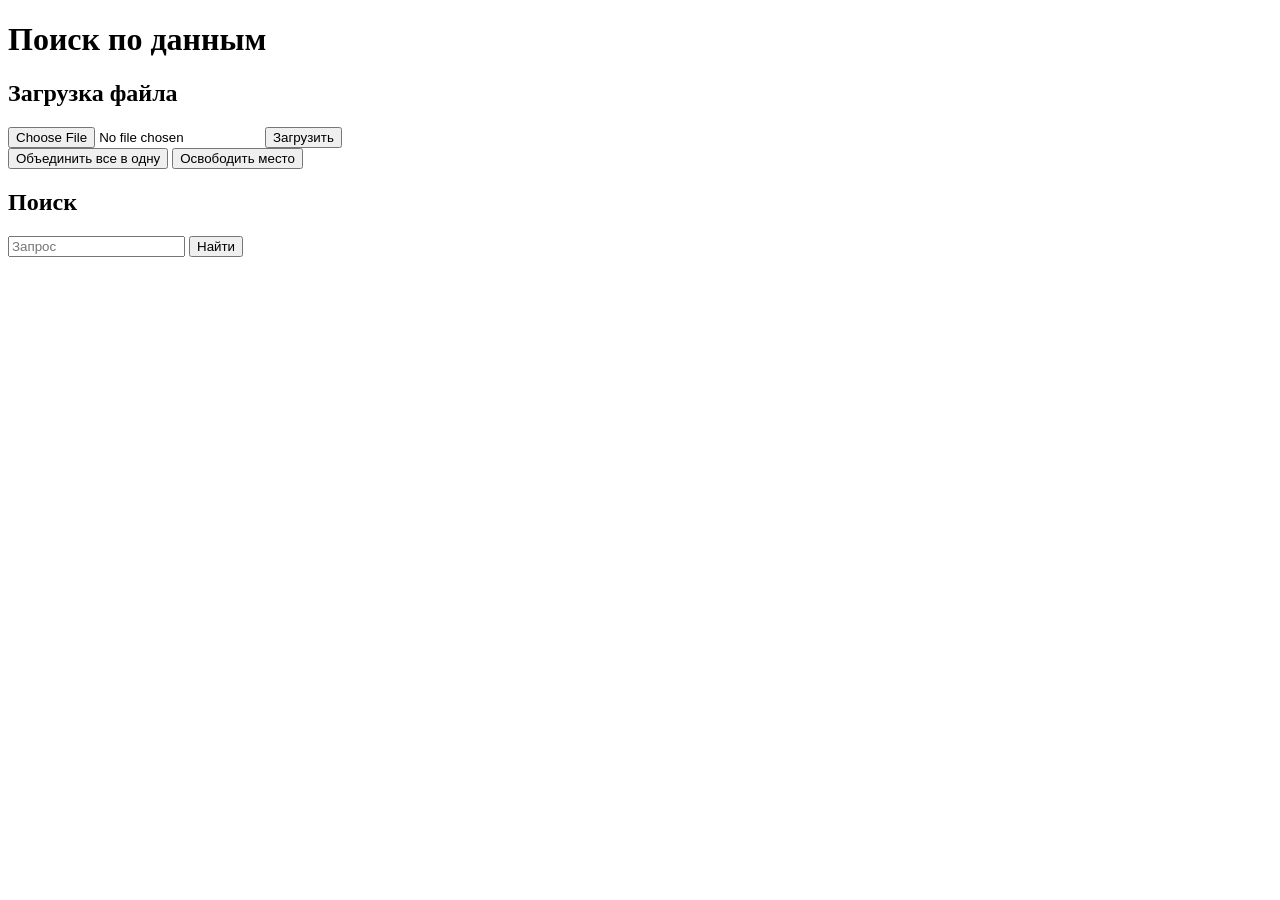
==== app/templates/index.html @ e31ad86f "Add compression and merge service" ====
<!doctype html>
<html lang="ru">
<head>
  <meta charset="utf-8">
  <meta name="viewport" content="width=device-width, initial-scale=1">
  <title>Поиск по данным</title>
  <link rel="stylesheet" href="/static/style.css">
</head>
<body>
  <main>
    <h1>Поиск по данным</h1>

    <section>
      <h2>Загрузка файла</h2>
      <form id="upload-form">
        <input type="file" id="file" required>
        <button type="submit">Загрузить</button>
      </form>
      <div class="toolbar">
        <button type="button" id="merge-all" class="link">Объединить все в одну</button>
        <button type="button" id="reclaim" class="link">Освободить место</button>
      </div>
      <p id="stats" class="muted"></p>
      <ul id="files"></ul>
    </section>

    <section>
      <h2>Поиск</h2>
      <form id="search-form">
        <input type="search" id="query" placeholder="Запрос" required>
        <button type="submit">Найти</button>
      </form>
      <div id="results"></div>
    </section>
  </main>
  <script src="/static/app.js"></script>
</body>
</html>
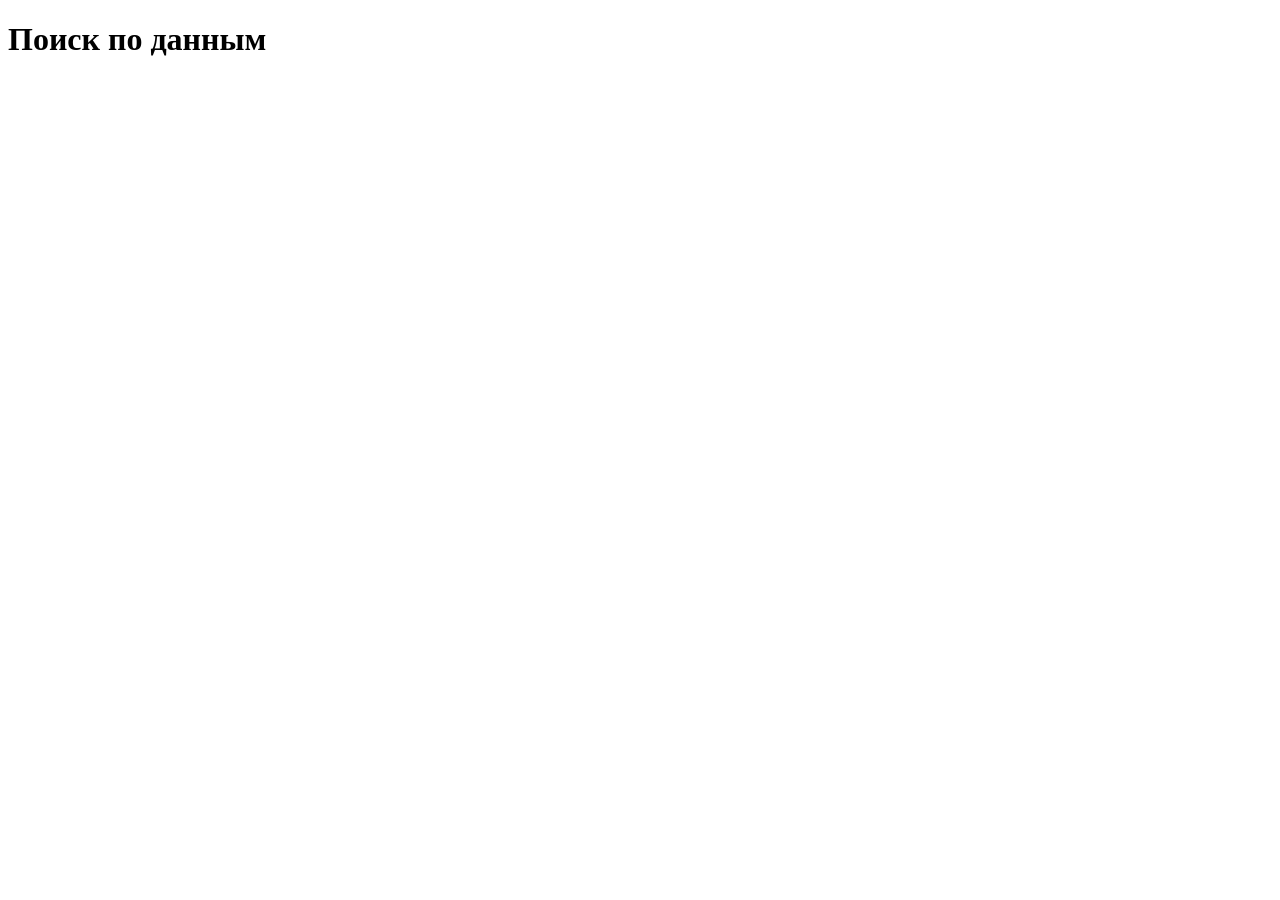
==== commit 729cf3b1: "Add accounts, roles, quotas, optional bot and admin panel" ====
--- a/app/templates/index.html
+++ b/app/templates/index.html
@@ -8,30 +8,93 @@
 </head>
 <body>
   <main>
-    <h1>Поиск по данным</h1>
+    <header class="top">
+      <h1>Поиск по данным</h1>
+      <div id="me" class="me" hidden>
+        <div class="me-main">
+          <span id="me-name" class="me-name"></span>
+          <span id="me-role" class="badge"></span>
+          <button type="button" id="logout" class="link">Выйти</button>
+        </div>
+        <div id="me-rank" class="me-rank"></div>
+      </div>
+    </header>
 
-    <section>
-      <h2>Загрузка файла</h2>
-      <form id="upload-form">
-        <input type="file" id="file" required>
-        <button type="submit">Загрузить</button>
+    <section id="auth" hidden>
+      <div class="tabs">
+        <button type="button" class="tab active" data-auth="login">Вход</button>
+        <button type="button" class="tab" data-auth="register">Регистрация</button>
+      </div>
+      <form id="login-form" class="stack">
+        <input type="text" id="login-name" placeholder="Логин" autocomplete="username" required>
+        <input type="password" id="login-pass" placeholder="Пароль" autocomplete="current-password" required>
+        <button type="submit">Войти</button>
       </form>
-      <div class="toolbar">
-        <button type="button" id="merge-all" class="link">Объединить все в одну</button>
-        <button type="button" id="reclaim" class="link">Освободить место</button>
-      </div>
-      <p id="stats" class="muted"></p>
-      <ul id="files"></ul>
+      <form id="register-form" class="stack" hidden>
+        <input type="text" id="reg-token" placeholder="Токен: XXXX-XXXX-XXXX" autocomplete="off" required>
+        <input type="text" id="reg-name" placeholder="Придумайте логин" autocomplete="username" required>
+        <input type="password" id="reg-pass" placeholder="Пароль, от 8 символов" autocomplete="new-password" required>
+        <button type="submit">Создать аккаунт</button>
+      </form>
+      <p class="muted">Токен выдает админ. Запросить доступ можно в Telegram-боте командой /request.</p>
     </section>
 
-    <section>
-      <h2>Поиск</h2>
-      <form id="search-form">
-        <input type="search" id="query" placeholder="Запрос" required>
-        <button type="submit">Найти</button>
-      </form>
-      <div id="results"></div>
-    </section>
+    <div id="app" hidden>
+      <nav id="nav" class="tabs" hidden></nav>
+
+      <section data-tab="search">
+        <h2>Поиск</h2>
+        <div class="quota">
+          <div id="quota-text" class="quota-text"></div>
+          <div class="bar"><div id="quota-fill" class="bar-fill"></div></div>
+        </div>
+        <form id="search-form">
+          <input type="search" id="query" placeholder="Запрос" required>
+          <button type="submit">Найти</button>
+          <button type="button" id="lucky" class="ghost">Мне повезет</button>
+        </form>
+        <div id="results"></div>
+      </section>
+
+      <section data-tab="files" hidden>
+        <h2>Загрузка файла</h2>
+        <form id="upload-form">
+          <input type="file" id="file" required>
+          <button type="submit">Загрузить</button>
+        </form>
+        <div class="toolbar">
+          <button type="button" id="merge-all" class="link">Объединить все в одну</button>
+          <button type="button" id="reclaim" class="link">Освободить место</button>
+        </div>
+        <p id="stats" class="muted"></p>
+        <ul id="files"></ul>
+      </section>
+
+      <section data-tab="requests" hidden>
+        <h2>Заявки из бота</h2>
+        <ul id="requests" class="rows"></ul>
+      </section>
+
+      <section data-tab="invites" hidden>
+        <h2>Токены регистрации</h2>
+        <form id="invite-form">
+          <select id="invite-role">
+            <option value="user">Обычный</option>
+            <option value="vip">VIP</option>
+            <option value="admin">Админ</option>
+          </select>
+          <input type="text" id="invite-note" placeholder="Заметка, например имя" maxlength="200">
+          <button type="submit">Создать токен</button>
+        </form>
+        <div id="new-token" class="token-box" hidden></div>
+        <ul id="invites" class="rows"></ul>
+      </section>
+
+      <section data-tab="users" hidden>
+        <h2>Пользователи</h2>
+        <ul id="users" class="rows"></ul>
+      </section>
+    </div>
   </main>
   <script src="/static/app.js"></script>
 </body>
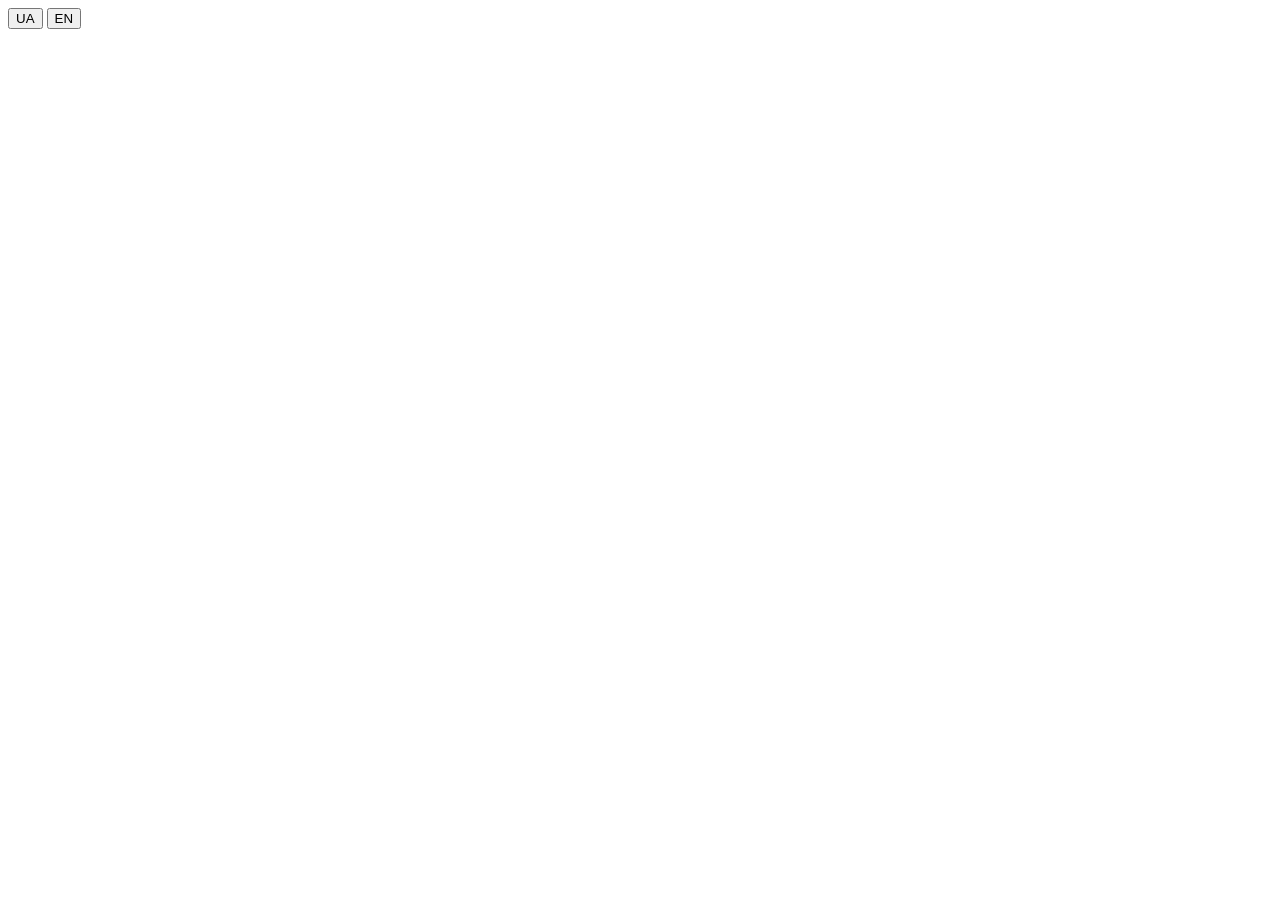
==== commit 581bce11: "Linked cards, record admin, inbox, monitoring, backups UI, uk/en" ====
--- a/app/templates/index.html
+++ b/app/templates/index.html
@@ -1,101 +1,260 @@
 <!doctype html>
-<html lang="ru">
+<html lang="uk">
 <head>
   <meta charset="utf-8">
   <meta name="viewport" content="width=device-width, initial-scale=1">
-  <title>Поиск по данным</title>
+  <title>Research Search</title>
+  <link rel="icon" href="data:image/svg+xml,%3Csvg xmlns='http://www.w3.org/2000/svg' viewBox='0 0 32 32'%3E%3Crect width='32' height='32' rx='8' fill='%238b5cf6'/%3E%3Ccircle cx='14' cy='14' r='6' fill='none' stroke='white' stroke-width='3'/%3E%3Cpath d='M19 19l6 6' stroke='white' stroke-width='3' stroke-linecap='round'/%3E%3C/svg%3E">
   <link rel="stylesheet" href="/static/style.css">
 </head>
 <body>
-  <main>
-    <header class="top">
-      <h1>Поиск по данным</h1>
-      <div id="me" class="me" hidden>
-        <div class="me-main">
+  <header class="top">
+    <div class="top-in">
+      <a class="brand" href="/">
+        <span class="logo" aria-hidden="true"></span>
+        <span class="brand-name" data-i18n="title"></span>
+      </a>
+      <div class="top-side">
+        <div class="lang" role="group" aria-label="Language">
+          <button type="button" class="lang-btn" data-lang="uk">UA</button>
+          <button type="button" class="lang-btn" data-lang="en">EN</button>
+        </div>
+        <div id="me" class="me" hidden>
           <span id="me-name" class="me-name"></span>
           <span id="me-role" class="badge"></span>
-          <button type="button" id="logout" class="link">Выйти</button>
-        </div>
-        <div id="me-rank" class="me-rank"></div>
+          <button type="button" id="logout" class="link" data-i18n="logout"></button>
+        </div>
       </div>
-    </header>
-
-    <section id="auth" hidden>
-      <div class="tabs">
-        <button type="button" class="tab active" data-auth="login">Вход</button>
-        <button type="button" class="tab" data-auth="register">Регистрация</button>
+    </div>
+  </header>
+
+  <main>
+    <section id="auth" class="auth" hidden>
+      <div class="auth-card">
+        <h1 data-i18n="auth_title"></h1>
+        <p class="lead" data-i18n="auth_lead"></p>
+        <div class="seg">
+          <button type="button" class="seg-btn active" data-auth="login" data-i18n="login"></button>
+          <button type="button" class="seg-btn" data-auth="register" data-i18n="register"></button>
+        </div>
+        <form id="login-form" class="stack">
+          <input type="text" id="login-name" data-i18n-ph="username" autocomplete="username" required>
+          <input type="password" id="login-pass" data-i18n-ph="password" autocomplete="current-password" required>
+          <button type="submit" data-i18n="sign_in"></button>
+        </form>
+        <form id="register-form" class="stack" hidden>
+          <input type="text" id="reg-token" data-i18n-ph="reg_token" autocomplete="off" required>
+          <input type="text" id="reg-name" data-i18n-ph="reg_name" autocomplete="username" required>
+          <input type="password" id="reg-pass" data-i18n-ph="reg_pass" autocomplete="new-password" required>
+          <button type="submit" data-i18n="create_account"></button>
+        </form>
+        <p class="muted" data-i18n="auth_hint"></p>
       </div>
-      <form id="login-form" class="stack">
-        <input type="text" id="login-name" placeholder="Логин" autocomplete="username" required>
-        <input type="password" id="login-pass" placeholder="Пароль" autocomplete="current-password" required>
-        <button type="submit">Войти</button>
-      </form>
-      <form id="register-form" class="stack" hidden>
-        <input type="text" id="reg-token" placeholder="Токен: XXXX-XXXX-XXXX" autocomplete="off" required>
-        <input type="text" id="reg-name" placeholder="Придумайте логин" autocomplete="username" required>
-        <input type="password" id="reg-pass" placeholder="Пароль, от 8 символов" autocomplete="new-password" required>
-        <button type="submit">Создать аккаунт</button>
-      </form>
-      <p class="muted">Токен выдает админ. Запросить доступ можно в Telegram-боте командой /request.</p>
     </section>
 
     <div id="app" hidden>
-      <nav id="nav" class="tabs" hidden></nav>
-
-      <section data-tab="search">
-        <h2>Поиск</h2>
+      <nav id="nav" class="nav" hidden></nav>
+
+      <section data-tab="search" class="page">
+        <form id="search-form" class="hero">
+          <div class="hero-box">
+            <input type="search" id="query" data-i18n-ph="query" autocomplete="off" required>
+            <button type="submit" data-i18n="find"></button>
+          </div>
+          <div class="hero-row">
+            <select id="scope"></select>
+            <button type="button" id="lucky" class="ghost" data-i18n="lucky"></button>
+            <button type="button" id="bulk-toggle" class="ghost" data-i18n="bulk_toggle"></button>
+            <label id="hidden-box" class="check" hidden><input type="checkbox" id="show-hidden"> <span data-i18n="show_hidden"></span></label>
+          </div>
+          <p class="hint" data-i18n="search_hint"></p>
+        </form>
+
         <div class="quota">
-          <div id="quota-text" class="quota-text"></div>
+          <div class="quota-top">
+            <span id="quota-text" class="quota-text"></span>
+            <span id="me-rank" class="me-rank"></span>
+          </div>
           <div class="bar"><div id="quota-fill" class="bar-fill"></div></div>
         </div>
-        <form id="search-form">
-          <input type="search" id="query" placeholder="Запрос" required>
-          <button type="submit">Найти</button>
-          <button type="button" id="lucky" class="ghost">Мне повезет</button>
-        </form>
-        <div id="results"></div>
-      </section>
-
-      <section data-tab="files" hidden>
-        <h2>Загрузка файла</h2>
-        <form id="upload-form">
-          <input type="file" id="file" required>
-          <button type="submit">Загрузить</button>
-        </form>
-        <div class="toolbar">
-          <button type="button" id="merge-all" class="link">Объединить все в одну</button>
-          <button type="button" id="reclaim" class="link">Освободить место</button>
+
+        <div id="bulk" class="panel" hidden>
+          <textarea id="bulk-text" rows="6" data-i18n-ph="bulk_ph"></textarea>
+          <div class="toolbar">
+            <button type="button" id="bulk-run" class="mini" data-i18n="bulk_run"></button>
+            <button type="button" id="bulk-csv" class="link" data-i18n="csv" hidden></button>
+          </div>
+          <p id="bulk-summary" class="muted"></p>
+          <ul id="bulk-result" class="rows"></ul>
+        </div>
+
+        <div id="result-tools" class="tools" hidden>
+          <span id="result-count" class="muted-inline"></span>
+          <select id="sort"></select>
+          <details id="cols"><summary data-i18n="fields"></summary><div id="cols-list"></div></details>
+          <button type="button" id="export" class="link" data-i18n="csv"></button>
+        </div>
+        <div id="results" class="results"></div>
+        <div class="toolbar center"><button type="button" id="more" class="ghost" data-i18n="more" hidden></button></div>
+      </section>
+
+      <section data-tab="history" class="page" hidden>
+        <div class="head"><h2 data-i18n="tab_history"></h2><button type="button" id="history-clear" class="link" data-i18n="clear"></button></div>
+        <ul id="history" class="rows"></ul>
+      </section>
+
+      <section data-tab="profile" class="page" hidden>
+        <div class="grid2">
+          <div class="panel">
+            <h2 data-i18n="password_title"></h2>
+            <form id="password-form" class="stack">
+              <input type="password" id="pw-current" data-i18n-ph="pw_current" autocomplete="current-password" required>
+              <input type="password" id="pw-new" data-i18n-ph="pw_new" autocomplete="new-password" required>
+              <button type="submit" data-i18n="pw_change"></button>
+            </form>
+            <p class="muted" data-i18n="pw_note"></p>
+          </div>
+          <div class="panel">
+            <h2>Telegram</h2>
+            <div id="tg-box"></div>
+          </div>
+        </div>
+      </section>
+
+      <section data-tab="files" class="page" hidden>
+        <div class="panel">
+          <h2 data-i18n="upload_title"></h2>
+          <form id="upload-form" class="inline">
+            <input type="file" id="file" required>
+            <button type="submit" data-i18n="upload"></button>
+          </form>
+          <p class="muted" data-i18n="inbox_hint"></p>
+        </div>
+        <div class="panel">
+          <div class="toolbar">
+            <button type="button" id="merge-all" class="ghost" data-i18n="merge_all"></button>
+            <button type="button" id="reclaim" class="ghost" data-i18n="reclaim"></button>
+            <button type="button" id="vocab-rebuild" class="ghost" data-i18n="vocab"></button>
+          </div>
+          <form id="autopack-form" class="autopack">
+            <label class="check"><input type="checkbox" id="ap-enabled"> <span data-i18n="autopack"></span></label>
+            <select id="ap-days">
+              <option value="0" data-i18n="ap_now"></option>
+              <option value="1" data-i18n="ap_1"></option>
+              <option value="7" data-i18n="ap_7"></option>
+              <option value="30" data-i18n="ap_30"></option>
+              <option value="90" data-i18n="ap_90"></option>
+            </select>
+            <select id="ap-method">
+              <option value="bz2">bz2</option>
+              <option value="lzma">lzma</option>
+              <option value="zlib">zlib</option>
+            </select>
+            <button type="submit" class="mini" data-i18n="save"></button>
+          </form>
         </div>
         <p id="stats" class="muted"></p>
-        <ul id="files"></ul>
-      </section>
-
-      <section data-tab="requests" hidden>
-        <h2>Заявки из бота</h2>
+        <ul id="files" class="files"></ul>
+      </section>
+
+      <section data-tab="requests" class="page" hidden>
+        <div class="head">
+          <h2 data-i18n="tab_requests"></h2>
+          <span class="term">
+            <span class="muted-inline" data-i18n="req_term"></span>
+            <select id="req-days">
+              <option value="" data-i18n="forever"></option>
+              <option value="7" data-i18n="d7"></option>
+              <option value="30" data-i18n="d30"></option>
+              <option value="90" data-i18n="d90"></option>
+              <option value="365" data-i18n="d365"></option>
+            </select>
+          </span>
+        </div>
         <ul id="requests" class="rows"></ul>
       </section>
 
-      <section data-tab="invites" hidden>
-        <h2>Токены регистрации</h2>
-        <form id="invite-form">
-          <select id="invite-role">
-            <option value="user">Обычный</option>
-            <option value="vip">VIP</option>
-            <option value="admin">Админ</option>
-          </select>
-          <input type="text" id="invite-note" placeholder="Заметка, например имя" maxlength="200">
-          <button type="submit">Создать токен</button>
-        </form>
-        <div id="new-token" class="token-box" hidden></div>
+      <section data-tab="invites" class="page" hidden>
+        <div class="panel">
+          <h2 data-i18n="tab_invites"></h2>
+          <form id="invite-form" class="inline">
+            <select id="invite-role">
+              <option value="user" data-i18n="role_user"></option>
+              <option value="vip" data-i18n="role_vip"></option>
+              <option value="admin" data-i18n="role_admin"></option>
+            </select>
+            <select id="invite-days">
+              <option value="" data-i18n="forever"></option>
+              <option value="7" data-i18n="d7"></option>
+              <option value="30" data-i18n="d30"></option>
+              <option value="90" data-i18n="d90"></option>
+              <option value="365" data-i18n="d365"></option>
+            </select>
+            <input type="text" id="invite-note" data-i18n-ph="invite_note" maxlength="200">
+            <button type="submit" data-i18n="invite_create"></button>
+          </form>
+          <div id="new-token" class="token-box" hidden></div>
+        </div>
         <ul id="invites" class="rows"></ul>
       </section>
 
-      <section data-tab="users" hidden>
-        <h2>Пользователи</h2>
+      <section data-tab="users" class="page" hidden>
+        <div class="head"><h2 data-i18n="tab_users"></h2></div>
         <ul id="users" class="rows"></ul>
+      </section>
+
+      <section data-tab="stats" class="page" hidden>
+        <div id="stat-cards" class="cards"></div>
+        <div class="panel">
+          <h2 data-i18n="chart_title"></h2>
+          <div id="stat-chart" class="chart"></div>
+        </div>
+        <div class="grid2">
+          <div class="panel"><h2 data-i18n="top_queries"></h2><ul id="stat-queries" class="rows"></ul></div>
+          <div class="panel"><h2 data-i18n="top_users"></h2><ul id="stat-users" class="rows"></ul></div>
+        </div>
+      </section>
+
+      <section data-tab="missed" class="page" hidden>
+        <div class="head"><h2 data-i18n="tab_missed"></h2><button type="button" id="missed-clear" class="link" data-i18n="clear"></button></div>
+        <p class="muted" data-i18n="missed_hint"></p>
+        <ul id="missed" class="rows"></ul>
+      </section>
+
+      <section data-tab="backups" class="page" hidden>
+        <div class="head"><h2 data-i18n="tab_backups"></h2><button type="button" id="backup-create" data-i18n="backup_create"></button></div>
+        <p id="backup-status" class="status" hidden></p>
+        <p class="muted" data-i18n="backup_hint"></p>
+        <ul id="backups" class="rows"></ul>
+      </section>
+
+      <section data-tab="audit" class="page" hidden>
+        <div class="panel">
+          <form id="audit-form" class="inline">
+            <select id="audit-action"></select>
+            <input type="text" id="audit-actor" data-i18n-ph="audit_actor" maxlength="64">
+            <button type="submit" data-i18n="show"></button>
+          </form>
+        </div>
+        <ul id="audit" class="rows"></ul>
+        <div class="toolbar center"><button type="button" id="audit-more" class="ghost" data-i18n="more" hidden></button></div>
       </section>
     </div>
   </main>
+
+  <dialog id="edit-dialog" class="dialog">
+    <form id="edit-form" method="dialog">
+      <h3 data-i18n="edit_title"></h3>
+      <div id="edit-fields" class="edit-fields"></div>
+      <button type="button" id="edit-add" class="link" data-i18n="edit_add"></button>
+      <div class="dialog-actions">
+        <button type="button" id="edit-cancel" class="ghost" data-i18n="cancel"></button>
+        <button type="submit" data-i18n="save"></button>
+      </div>
+    </form>
+  </dialog>
+
+  <script src="/static/i18n.js"></script>
   <script src="/static/app.js"></script>
 </body>
 </html>
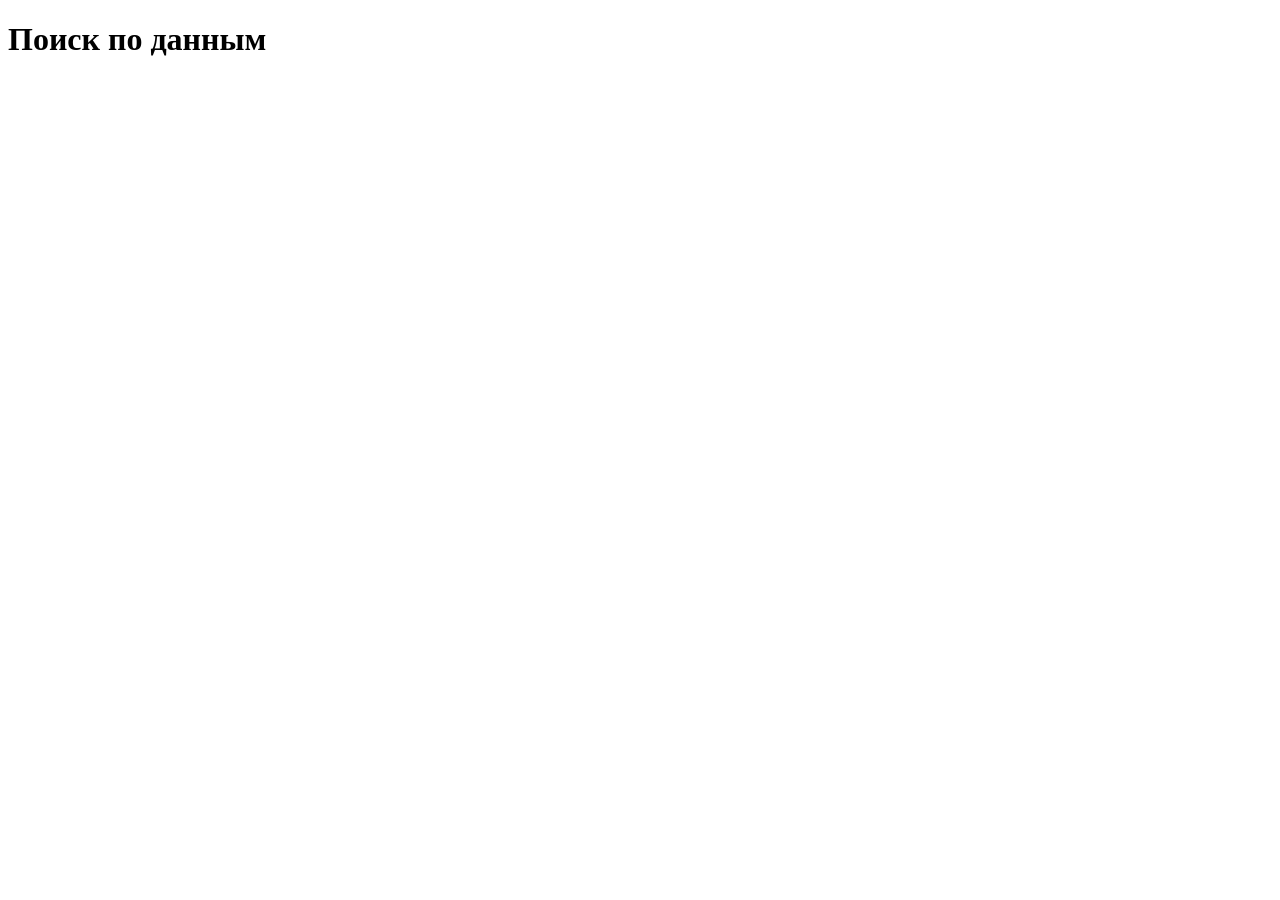
==== commit 523a1614: "Fix bugs" ====
--- a/app/templates/index.html
+++ b/app/templates/index.html
@@ -1,260 +1,198 @@
 <!doctype html>
-<html lang="uk">
+<html lang="ru">
 <head>
   <meta charset="utf-8">
   <meta name="viewport" content="width=device-width, initial-scale=1">
-  <title>Research Search</title>
-  <link rel="icon" href="data:image/svg+xml,%3Csvg xmlns='http://www.w3.org/2000/svg' viewBox='0 0 32 32'%3E%3Crect width='32' height='32' rx='8' fill='%238b5cf6'/%3E%3Ccircle cx='14' cy='14' r='6' fill='none' stroke='white' stroke-width='3'/%3E%3Cpath d='M19 19l6 6' stroke='white' stroke-width='3' stroke-linecap='round'/%3E%3C/svg%3E">
+  <title>Поиск по данным</title>
   <link rel="stylesheet" href="/static/style.css">
 </head>
 <body>
-  <header class="top">
-    <div class="top-in">
-      <a class="brand" href="/">
-        <span class="logo" aria-hidden="true"></span>
-        <span class="brand-name" data-i18n="title"></span>
-      </a>
-      <div class="top-side">
-        <div class="lang" role="group" aria-label="Language">
-          <button type="button" class="lang-btn" data-lang="uk">UA</button>
-          <button type="button" class="lang-btn" data-lang="en">EN</button>
-        </div>
-        <div id="me" class="me" hidden>
+  <main>
+    <header class="top">
+      <h1>Поиск по данным</h1>
+      <div id="me" class="me" hidden>
+        <div class="me-main">
           <span id="me-name" class="me-name"></span>
           <span id="me-role" class="badge"></span>
-          <button type="button" id="logout" class="link" data-i18n="logout"></button>
+          <button type="button" id="logout" class="link">Выйти</button>
         </div>
+        <div id="me-rank" class="me-rank"></div>
       </div>
-    </div>
-  </header>
+    </header>
 
-  <main>
-    <section id="auth" class="auth" hidden>
-      <div class="auth-card">
-        <h1 data-i18n="auth_title"></h1>
-        <p class="lead" data-i18n="auth_lead"></p>
-        <div class="seg">
-          <button type="button" class="seg-btn active" data-auth="login" data-i18n="login"></button>
-          <button type="button" class="seg-btn" data-auth="register" data-i18n="register"></button>
-        </div>
-        <form id="login-form" class="stack">
-          <input type="text" id="login-name" data-i18n-ph="username" autocomplete="username" required>
-          <input type="password" id="login-pass" data-i18n-ph="password" autocomplete="current-password" required>
-          <button type="submit" data-i18n="sign_in"></button>
-        </form>
-        <form id="register-form" class="stack" hidden>
-          <input type="text" id="reg-token" data-i18n-ph="reg_token" autocomplete="off" required>
-          <input type="text" id="reg-name" data-i18n-ph="reg_name" autocomplete="username" required>
-          <input type="password" id="reg-pass" data-i18n-ph="reg_pass" autocomplete="new-password" required>
-          <button type="submit" data-i18n="create_account"></button>
-        </form>
-        <p class="muted" data-i18n="auth_hint"></p>
+    <section id="auth" hidden>
+      <div class="tabs">
+        <button type="button" class="tab active" data-auth="login">Вход</button>
+        <button type="button" class="tab" data-auth="register">Регистрация</button>
       </div>
+      <form id="login-form" class="stack">
+        <input type="text" id="login-name" placeholder="Логин" autocomplete="username" required>
+        <input type="password" id="login-pass" placeholder="Пароль" autocomplete="current-password" required>
+        <button type="submit">Войти</button>
+      </form>
+      <form id="register-form" class="stack" hidden>
+        <input type="text" id="reg-token" placeholder="Токен: XXXX-XXXX-XXXX" autocomplete="off" required>
+        <input type="text" id="reg-name" placeholder="Придумайте логин" autocomplete="username" required>
+        <input type="password" id="reg-pass" placeholder="Пароль, от 8 символов" autocomplete="new-password" required>
+        <button type="submit">Создать аккаунт</button>
+      </form>
+      <p class="muted">Токен выдает админ. Запросить доступ можно в Telegram-боте командой /request.</p>
     </section>
 
     <div id="app" hidden>
-      <nav id="nav" class="nav" hidden></nav>
+      <nav id="nav" class="tabs" hidden></nav>
 
-      <section data-tab="search" class="page">
-        <form id="search-form" class="hero">
-          <div class="hero-box">
-            <input type="search" id="query" data-i18n-ph="query" autocomplete="off" required>
-            <button type="submit" data-i18n="find"></button>
-          </div>
-          <div class="hero-row">
-            <select id="scope"></select>
-            <button type="button" id="lucky" class="ghost" data-i18n="lucky"></button>
-            <button type="button" id="bulk-toggle" class="ghost" data-i18n="bulk_toggle"></button>
-            <label id="hidden-box" class="check" hidden><input type="checkbox" id="show-hidden"> <span data-i18n="show_hidden"></span></label>
-          </div>
-          <p class="hint" data-i18n="search_hint"></p>
-        </form>
-
+      <section data-tab="search">
+        <h2>Поиск</h2>
         <div class="quota">
-          <div class="quota-top">
-            <span id="quota-text" class="quota-text"></span>
-            <span id="me-rank" class="me-rank"></span>
-          </div>
+          <div id="quota-text" class="quota-text"></div>
           <div class="bar"><div id="quota-fill" class="bar-fill"></div></div>
         </div>
-
-        <div id="bulk" class="panel" hidden>
-          <textarea id="bulk-text" rows="6" data-i18n-ph="bulk_ph"></textarea>
+        <form id="search-form">
+          <input type="search" id="query" placeholder="Запрос" required>
+          <button type="submit">Найти</button>
+          <button type="button" id="lucky" class="ghost">Мне повезет</button>
+        </form>
+        <div class="filters">
+          <select id="scope"><option value="">Все файлы</option></select>
+          <span class="hint">Поле: город:Киев или имя:"Иван Петров". Можно с опечатками и частью данных.</span>
+        </div>
+        <div class="toolbar">
+          <button type="button" id="bulk-toggle" class="link">Проверить список значений</button>
+        </div>
+        <div id="bulk" hidden>
+          <textarea id="bulk-text" rows="6" placeholder="По одному значению в строке, до 100"></textarea>
           <div class="toolbar">
-            <button type="button" id="bulk-run" class="mini" data-i18n="bulk_run"></button>
-            <button type="button" id="bulk-csv" class="link" data-i18n="csv" hidden></button>
+            <button type="button" id="bulk-run" class="mini">Проверить</button>
+            <button type="button" id="bulk-csv" class="link" hidden>Скачать CSV</button>
           </div>
           <p id="bulk-summary" class="muted"></p>
           <ul id="bulk-result" class="rows"></ul>
         </div>
-
-        <div id="result-tools" class="tools" hidden>
-          <span id="result-count" class="muted-inline"></span>
-          <select id="sort"></select>
-          <details id="cols"><summary data-i18n="fields"></summary><div id="cols-list"></div></details>
-          <button type="button" id="export" class="link" data-i18n="csv"></button>
+        <div id="result-tools" class="filters" hidden>
+          <select id="sort"><option value="">Как найдено</option></select>
+          <details id="cols"><summary>Поля</summary><div id="cols-list"></div></details>
+          <button type="button" id="export" class="link">Скачать CSV</button>
         </div>
-        <div id="results" class="results"></div>
-        <div class="toolbar center"><button type="button" id="more" class="ghost" data-i18n="more" hidden></button></div>
+        <div id="results"></div>
+        <div class="toolbar"><button type="button" id="more" class="link" hidden>Показать еще</button></div>
       </section>
 
-      <section data-tab="history" class="page" hidden>
-        <div class="head"><h2 data-i18n="tab_history"></h2><button type="button" id="history-clear" class="link" data-i18n="clear"></button></div>
+      <section data-tab="history" hidden>
+        <h2>История поиска</h2>
+        <div class="toolbar"><button type="button" id="history-clear" class="link">Очистить</button></div>
         <ul id="history" class="rows"></ul>
       </section>
 
-      <section data-tab="profile" class="page" hidden>
-        <div class="grid2">
-          <div class="panel">
-            <h2 data-i18n="password_title"></h2>
-            <form id="password-form" class="stack">
-              <input type="password" id="pw-current" data-i18n-ph="pw_current" autocomplete="current-password" required>
-              <input type="password" id="pw-new" data-i18n-ph="pw_new" autocomplete="new-password" required>
-              <button type="submit" data-i18n="pw_change"></button>
-            </form>
-            <p class="muted" data-i18n="pw_note"></p>
-          </div>
-          <div class="panel">
-            <h2>Telegram</h2>
-            <div id="tg-box"></div>
-          </div>
-        </div>
+      <section data-tab="profile" hidden>
+        <h2>Пароль</h2>
+        <form id="password-form" class="stack">
+          <input type="password" id="pw-current" placeholder="Текущий пароль" autocomplete="current-password" required>
+          <input type="password" id="pw-new" placeholder="Новый пароль, от 8 символов" autocomplete="new-password" required>
+          <button type="submit">Сменить пароль</button>
+        </form>
+        <p class="muted">После смены остальные сессии завершатся.</p>
+        <h2 class="gap">Telegram</h2>
+        <div id="tg-box"></div>
       </section>
 
-      <section data-tab="files" class="page" hidden>
-        <div class="panel">
-          <h2 data-i18n="upload_title"></h2>
-          <form id="upload-form" class="inline">
-            <input type="file" id="file" required>
-            <button type="submit" data-i18n="upload"></button>
-          </form>
-          <p class="muted" data-i18n="inbox_hint"></p>
-        </div>
-        <div class="panel">
-          <div class="toolbar">
-            <button type="button" id="merge-all" class="ghost" data-i18n="merge_all"></button>
-            <button type="button" id="reclaim" class="ghost" data-i18n="reclaim"></button>
-            <button type="button" id="vocab-rebuild" class="ghost" data-i18n="vocab"></button>
-          </div>
-          <form id="autopack-form" class="autopack">
-            <label class="check"><input type="checkbox" id="ap-enabled"> <span data-i18n="autopack"></span></label>
-            <select id="ap-days">
-              <option value="0" data-i18n="ap_now"></option>
-              <option value="1" data-i18n="ap_1"></option>
-              <option value="7" data-i18n="ap_7"></option>
-              <option value="30" data-i18n="ap_30"></option>
-              <option value="90" data-i18n="ap_90"></option>
-            </select>
-            <select id="ap-method">
-              <option value="bz2">bz2</option>
-              <option value="lzma">lzma</option>
-              <option value="zlib">zlib</option>
-            </select>
-            <button type="submit" class="mini" data-i18n="save"></button>
-          </form>
+      <section data-tab="files" hidden>
+        <h2>Загрузка файла или архива (zip, tar, gz, bz2, xz, 7z)</h2>
+        <form id="upload-form">
+          <input type="file" id="file" required>
+          <button type="submit">Загрузить</button>
+        </form>
+        <div class="toolbar">
+          <button type="button" id="merge-all" class="link">Объединить все в одну</button>
+          <button type="button" id="reclaim" class="link">Освободить место</button>
         </div>
         <p id="stats" class="muted"></p>
-        <ul id="files" class="files"></ul>
+        <form id="autopack-form" class="autopack">
+          <label class="check"><input type="checkbox" id="ap-enabled"> Автосжатие</label>
+          <span class="muted-inline">через</span>
+          <select id="ap-days">
+            <option value="0">сразу после загрузки</option>
+            <option value="1">1 день</option>
+            <option value="7">7 дней</option>
+            <option value="30">30 дней</option>
+            <option value="90">90 дней</option>
+          </select>
+          <select id="ap-method">
+            <option value="bz2">bz2</option>
+            <option value="lzma">lzma</option>
+            <option value="zlib">zlib</option>
+          </select>
+          <button type="submit" class="mini">Сохранить</button>
+        </form>
+        <div class="toolbar"><button type="button" id="vocab-rebuild" class="link">Обновить словарь поиска</button></div>
+        <ul id="files"></ul>
       </section>
 
-      <section data-tab="requests" class="page" hidden>
-        <div class="head">
-          <h2 data-i18n="tab_requests"></h2>
-          <span class="term">
-            <span class="muted-inline" data-i18n="req_term"></span>
-            <select id="req-days">
-              <option value="" data-i18n="forever"></option>
-              <option value="7" data-i18n="d7"></option>
-              <option value="30" data-i18n="d30"></option>
-              <option value="90" data-i18n="d90"></option>
-              <option value="365" data-i18n="d365"></option>
-            </select>
-          </span>
+      <section data-tab="requests" hidden>
+        <h2>Заявки из бота</h2>
+        <div class="toolbar term">
+          <span class="muted-inline">Срок VIP при одобрении</span>
+          <select id="req-days">
+            <option value="">Навсегда</option>
+            <option value="7">7 дней</option>
+            <option value="30">30 дней</option>
+            <option value="90">90 дней</option>
+            <option value="365">365 дней</option>
+          </select>
         </div>
         <ul id="requests" class="rows"></ul>
       </section>
 
-      <section data-tab="invites" class="page" hidden>
-        <div class="panel">
-          <h2 data-i18n="tab_invites"></h2>
-          <form id="invite-form" class="inline">
-            <select id="invite-role">
-              <option value="user" data-i18n="role_user"></option>
-              <option value="vip" data-i18n="role_vip"></option>
-              <option value="admin" data-i18n="role_admin"></option>
-            </select>
-            <select id="invite-days">
-              <option value="" data-i18n="forever"></option>
-              <option value="7" data-i18n="d7"></option>
-              <option value="30" data-i18n="d30"></option>
-              <option value="90" data-i18n="d90"></option>
-              <option value="365" data-i18n="d365"></option>
-            </select>
-            <input type="text" id="invite-note" data-i18n-ph="invite_note" maxlength="200">
-            <button type="submit" data-i18n="invite_create"></button>
-          </form>
-          <div id="new-token" class="token-box" hidden></div>
-        </div>
+      <section data-tab="invites" hidden>
+        <h2>Токены регистрации</h2>
+        <form id="invite-form">
+          <select id="invite-role">
+            <option value="user">Обычный</option>
+            <option value="vip">VIP</option>
+            <option value="admin">Админ</option>
+          </select>
+          <select id="invite-days" title="Срок VIP">
+            <option value="">Навсегда</option>
+            <option value="7">7 дней</option>
+            <option value="30">30 дней</option>
+            <option value="90">90 дней</option>
+            <option value="365">365 дней</option>
+          </select>
+          <input type="text" id="invite-note" placeholder="Заметка, например имя" maxlength="200">
+          <button type="submit">Создать токен</button>
+        </form>
+        <div id="new-token" class="token-box" hidden></div>
         <ul id="invites" class="rows"></ul>
       </section>
 
-      <section data-tab="users" class="page" hidden>
-        <div class="head"><h2 data-i18n="tab_users"></h2></div>
+      <section data-tab="users" hidden>
+        <h2>Пользователи</h2>
         <ul id="users" class="rows"></ul>
       </section>
 
-      <section data-tab="stats" class="page" hidden>
+      <section data-tab="stats" hidden>
+        <h2>Статистика</h2>
         <div id="stat-cards" class="cards"></div>
-        <div class="panel">
-          <h2 data-i18n="chart_title"></h2>
-          <div id="stat-chart" class="chart"></div>
-        </div>
-        <div class="grid2">
-          <div class="panel"><h2 data-i18n="top_queries"></h2><ul id="stat-queries" class="rows"></ul></div>
-          <div class="panel"><h2 data-i18n="top_users"></h2><ul id="stat-users" class="rows"></ul></div>
-        </div>
+        <h2 class="gap">Поиски за 30 дней</h2>
+        <div id="stat-chart" class="chart"></div>
+        <h2 class="gap">Частые запросы</h2>
+        <ul id="stat-queries" class="rows"></ul>
+        <h2 class="gap">Активные пользователи</h2>
+        <ul id="stat-users" class="rows"></ul>
       </section>
 
-      <section data-tab="missed" class="page" hidden>
-        <div class="head"><h2 data-i18n="tab_missed"></h2><button type="button" id="missed-clear" class="link" data-i18n="clear"></button></div>
-        <p class="muted" data-i18n="missed_hint"></p>
-        <ul id="missed" class="rows"></ul>
-      </section>
-
-      <section data-tab="backups" class="page" hidden>
-        <div class="head"><h2 data-i18n="tab_backups"></h2><button type="button" id="backup-create" data-i18n="backup_create"></button></div>
-        <p id="backup-status" class="status" hidden></p>
-        <p class="muted" data-i18n="backup_hint"></p>
-        <ul id="backups" class="rows"></ul>
-      </section>
-
-      <section data-tab="audit" class="page" hidden>
-        <div class="panel">
-          <form id="audit-form" class="inline">
-            <select id="audit-action"></select>
-            <input type="text" id="audit-actor" data-i18n-ph="audit_actor" maxlength="64">
-            <button type="submit" data-i18n="show"></button>
-          </form>
-        </div>
+      <section data-tab="audit" hidden>
+        <h2>Журнал</h2>
+        <form id="audit-form">
+          <select id="audit-action"><option value="">Все действия</option></select>
+          <input type="text" id="audit-actor" placeholder="Кто" maxlength="64">
+          <button type="submit">Показать</button>
+        </form>
         <ul id="audit" class="rows"></ul>
-        <div class="toolbar center"><button type="button" id="audit-more" class="ghost" data-i18n="more" hidden></button></div>
+        <div class="toolbar"><button type="button" id="audit-more" class="link" hidden>Еще</button></div>
       </section>
     </div>
   </main>
-
-  <dialog id="edit-dialog" class="dialog">
-    <form id="edit-form" method="dialog">
-      <h3 data-i18n="edit_title"></h3>
-      <div id="edit-fields" class="edit-fields"></div>
-      <button type="button" id="edit-add" class="link" data-i18n="edit_add"></button>
-      <div class="dialog-actions">
-        <button type="button" id="edit-cancel" class="ghost" data-i18n="cancel"></button>
-        <button type="submit" data-i18n="save"></button>
-      </div>
-    </form>
-  </dialog>
-
-  <script src="/static/i18n.js"></script>
   <script src="/static/app.js"></script>
 </body>
 </html>
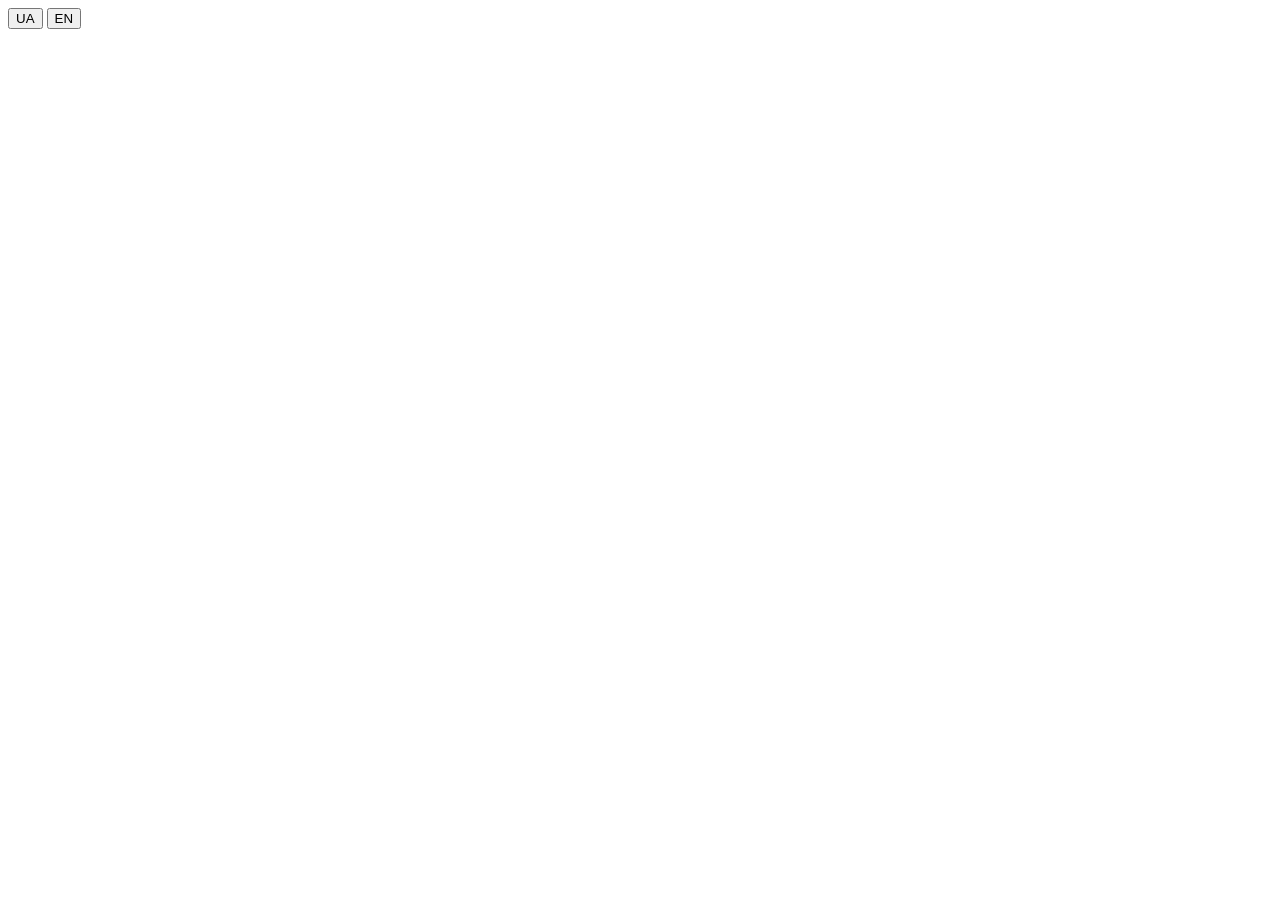
==== commit 5aef21a3: "Multi upload, dynamic parallel ingest, UI fixes" ====
--- a/app/templates/index.html
+++ b/app/templates/index.html
@@ -1,198 +1,260 @@
 <!doctype html>
-<html lang="ru">
+<html lang="uk">
 <head>
   <meta charset="utf-8">
   <meta name="viewport" content="width=device-width, initial-scale=1">
-  <title>Поиск по данным</title>
+  <title>Research Search</title>
+  <link rel="icon" href="data:image/svg+xml,%3Csvg xmlns='http://www.w3.org/2000/svg' viewBox='0 0 32 32'%3E%3Crect width='32' height='32' rx='8' fill='%238b5cf6'/%3E%3Ccircle cx='14' cy='14' r='6' fill='none' stroke='white' stroke-width='3'/%3E%3Cpath d='M19 19l6 6' stroke='white' stroke-width='3' stroke-linecap='round'/%3E%3C/svg%3E">
   <link rel="stylesheet" href="/static/style.css">
 </head>
 <body>
-  <main>
-    <header class="top">
-      <h1>Поиск по данным</h1>
-      <div id="me" class="me" hidden>
-        <div class="me-main">
+  <header class="top">
+    <div class="top-in">
+      <a class="brand" href="/">
+        <span class="logo" aria-hidden="true"></span>
+        <span class="brand-name" data-i18n="title"></span>
+      </a>
+      <div class="top-side">
+        <div class="lang" role="group" aria-label="Language">
+          <button type="button" class="lang-btn" data-lang="uk">UA</button>
+          <button type="button" class="lang-btn" data-lang="en">EN</button>
+        </div>
+        <div id="me" class="me" hidden>
           <span id="me-name" class="me-name"></span>
           <span id="me-role" class="badge"></span>
-          <button type="button" id="logout" class="link">Выйти</button>
-        </div>
-        <div id="me-rank" class="me-rank"></div>
+          <button type="button" id="logout" class="link" data-i18n="logout"></button>
+        </div>
       </div>
-    </header>
-
-    <section id="auth" hidden>
-      <div class="tabs">
-        <button type="button" class="tab active" data-auth="login">Вход</button>
-        <button type="button" class="tab" data-auth="register">Регистрация</button>
+    </div>
+  </header>
+
+  <main>
+    <section id="auth" class="auth" hidden>
+      <div class="auth-card">
+        <h1 data-i18n="auth_title"></h1>
+        <p class="lead" data-i18n="auth_lead"></p>
+        <div class="seg">
+          <button type="button" class="seg-btn active" data-auth="login" data-i18n="login"></button>
+          <button type="button" class="seg-btn" data-auth="register" data-i18n="register"></button>
+        </div>
+        <form id="login-form" class="stack">
+          <input type="text" id="login-name" data-i18n-ph="username" autocomplete="username" required>
+          <input type="password" id="login-pass" data-i18n-ph="password" autocomplete="current-password" required>
+          <button type="submit" data-i18n="sign_in"></button>
+        </form>
+        <form id="register-form" class="stack" hidden>
+          <input type="text" id="reg-token" data-i18n-ph="reg_token" autocomplete="off" required>
+          <input type="text" id="reg-name" data-i18n-ph="reg_name" autocomplete="username" required>
+          <input type="password" id="reg-pass" data-i18n-ph="reg_pass" autocomplete="new-password" required>
+          <button type="submit" data-i18n="create_account"></button>
+        </form>
+        <p class="muted" data-i18n="auth_hint"></p>
       </div>
-      <form id="login-form" class="stack">
-        <input type="text" id="login-name" placeholder="Логин" autocomplete="username" required>
-        <input type="password" id="login-pass" placeholder="Пароль" autocomplete="current-password" required>
-        <button type="submit">Войти</button>
-      </form>
-      <form id="register-form" class="stack" hidden>
-        <input type="text" id="reg-token" placeholder="Токен: XXXX-XXXX-XXXX" autocomplete="off" required>
-        <input type="text" id="reg-name" placeholder="Придумайте логин" autocomplete="username" required>
-        <input type="password" id="reg-pass" placeholder="Пароль, от 8 символов" autocomplete="new-password" required>
-        <button type="submit">Создать аккаунт</button>
-      </form>
-      <p class="muted">Токен выдает админ. Запросить доступ можно в Telegram-боте командой /request.</p>
     </section>
 
     <div id="app" hidden>
-      <nav id="nav" class="tabs" hidden></nav>
-
-      <section data-tab="search">
-        <h2>Поиск</h2>
+      <nav id="nav" class="nav" hidden></nav>
+
+      <section data-tab="search" class="page">
+        <form id="search-form" class="hero">
+          <div class="hero-box">
+            <input type="search" id="query" data-i18n-ph="query" autocomplete="off" required>
+            <button type="submit" data-i18n="find"></button>
+          </div>
+          <div class="hero-row">
+            <select id="scope"></select>
+            <button type="button" id="lucky" class="ghost" data-i18n="lucky"></button>
+            <button type="button" id="bulk-toggle" class="ghost" data-i18n="bulk_toggle"></button>
+            <label id="hidden-box" class="check" hidden><input type="checkbox" id="show-hidden"> <span data-i18n="show_hidden"></span></label>
+          </div>
+          <p class="hint" data-i18n="search_hint"></p>
+        </form>
+
         <div class="quota">
-          <div id="quota-text" class="quota-text"></div>
+          <div class="quota-top">
+            <span id="quota-text" class="quota-text"></span>
+            <span id="me-rank" class="me-rank"></span>
+          </div>
           <div class="bar"><div id="quota-fill" class="bar-fill"></div></div>
         </div>
-        <form id="search-form">
-          <input type="search" id="query" placeholder="Запрос" required>
-          <button type="submit">Найти</button>
-          <button type="button" id="lucky" class="ghost">Мне повезет</button>
-        </form>
-        <div class="filters">
-          <select id="scope"><option value="">Все файлы</option></select>
-          <span class="hint">Поле: город:Киев или имя:"Иван Петров". Можно с опечатками и частью данных.</span>
-        </div>
-        <div class="toolbar">
-          <button type="button" id="bulk-toggle" class="link">Проверить список значений</button>
-        </div>
-        <div id="bulk" hidden>
-          <textarea id="bulk-text" rows="6" placeholder="По одному значению в строке, до 100"></textarea>
+
+        <div id="bulk" class="panel" hidden>
+          <textarea id="bulk-text" rows="6" data-i18n-ph="bulk_ph"></textarea>
           <div class="toolbar">
-            <button type="button" id="bulk-run" class="mini">Проверить</button>
-            <button type="button" id="bulk-csv" class="link" hidden>Скачать CSV</button>
+            <button type="button" id="bulk-run" class="mini" data-i18n="bulk_run"></button>
+            <button type="button" id="bulk-csv" class="link" data-i18n="csv" hidden></button>
           </div>
           <p id="bulk-summary" class="muted"></p>
           <ul id="bulk-result" class="rows"></ul>
         </div>
-        <div id="result-tools" class="filters" hidden>
-          <select id="sort"><option value="">Как найдено</option></select>
-          <details id="cols"><summary>Поля</summary><div id="cols-list"></div></details>
-          <button type="button" id="export" class="link">Скачать CSV</button>
-        </div>
-        <div id="results"></div>
-        <div class="toolbar"><button type="button" id="more" class="link" hidden>Показать еще</button></div>
-      </section>
-
-      <section data-tab="history" hidden>
-        <h2>История поиска</h2>
-        <div class="toolbar"><button type="button" id="history-clear" class="link">Очистить</button></div>
+
+        <div id="result-tools" class="tools" hidden>
+          <span id="result-count" class="muted-inline"></span>
+          <select id="sort"></select>
+          <details id="cols"><summary data-i18n="fields"></summary><div id="cols-list"></div></details>
+          <button type="button" id="export" class="link" data-i18n="csv"></button>
+        </div>
+        <div id="results" class="results"></div>
+        <div class="toolbar center"><button type="button" id="more" class="ghost" data-i18n="more" hidden></button></div>
+      </section>
+
+      <section data-tab="history" class="page" hidden>
+        <div class="head"><h2 data-i18n="tab_history"></h2><button type="button" id="history-clear" class="link" data-i18n="clear"></button></div>
         <ul id="history" class="rows"></ul>
       </section>
 
-      <section data-tab="profile" hidden>
-        <h2>Пароль</h2>
-        <form id="password-form" class="stack">
-          <input type="password" id="pw-current" placeholder="Текущий пароль" autocomplete="current-password" required>
-          <input type="password" id="pw-new" placeholder="Новый пароль, от 8 символов" autocomplete="new-password" required>
-          <button type="submit">Сменить пароль</button>
-        </form>
-        <p class="muted">После смены остальные сессии завершатся.</p>
-        <h2 class="gap">Telegram</h2>
-        <div id="tg-box"></div>
-      </section>
-
-      <section data-tab="files" hidden>
-        <h2>Загрузка файла или архива (zip, tar, gz, bz2, xz, 7z)</h2>
-        <form id="upload-form">
-          <input type="file" id="file" required>
-          <button type="submit">Загрузить</button>
-        </form>
-        <div class="toolbar">
-          <button type="button" id="merge-all" class="link">Объединить все в одну</button>
-          <button type="button" id="reclaim" class="link">Освободить место</button>
+      <section data-tab="profile" class="page" hidden>
+        <div class="grid2">
+          <div class="panel">
+            <h2 data-i18n="password_title"></h2>
+            <form id="password-form" class="stack">
+              <input type="password" id="pw-current" data-i18n-ph="pw_current" autocomplete="current-password" required>
+              <input type="password" id="pw-new" data-i18n-ph="pw_new" autocomplete="new-password" required>
+              <button type="submit" data-i18n="pw_change"></button>
+            </form>
+            <p class="muted" data-i18n="pw_note"></p>
+          </div>
+          <div class="panel">
+            <h2>Telegram</h2>
+            <div id="tg-box"></div>
+          </div>
+        </div>
+      </section>
+
+      <section data-tab="files" class="page" hidden>
+        <div class="panel">
+          <h2 data-i18n="upload_title"></h2>
+          <form id="upload-form" class="inline">
+            <input type="file" id="file" multiple required>
+            <button type="submit" data-i18n="upload"></button>
+          </form>
+          <p class="muted" data-i18n="inbox_hint"></p>
+        </div>
+        <div class="panel">
+          <div class="toolbar">
+            <button type="button" id="merge-all" class="ghost" data-i18n="merge_all"></button>
+            <button type="button" id="reclaim" class="ghost" data-i18n="reclaim"></button>
+            <button type="button" id="vocab-rebuild" class="ghost" data-i18n="vocab"></button>
+          </div>
+          <form id="autopack-form" class="autopack">
+            <label class="check"><input type="checkbox" id="ap-enabled"> <span data-i18n="autopack"></span></label>
+            <select id="ap-days">
+              <option value="0" data-i18n="ap_now"></option>
+              <option value="1" data-i18n="ap_1"></option>
+              <option value="7" data-i18n="ap_7"></option>
+              <option value="30" data-i18n="ap_30"></option>
+              <option value="90" data-i18n="ap_90"></option>
+            </select>
+            <select id="ap-method">
+              <option value="bz2">bz2</option>
+              <option value="lzma">lzma</option>
+              <option value="zlib">zlib</option>
+            </select>
+            <button type="submit" class="mini" data-i18n="save"></button>
+          </form>
         </div>
         <p id="stats" class="muted"></p>
-        <form id="autopack-form" class="autopack">
-          <label class="check"><input type="checkbox" id="ap-enabled"> Автосжатие</label>
-          <span class="muted-inline">через</span>
-          <select id="ap-days">
-            <option value="0">сразу после загрузки</option>
-            <option value="1">1 день</option>
-            <option value="7">7 дней</option>
-            <option value="30">30 дней</option>
-            <option value="90">90 дней</option>
-          </select>
-          <select id="ap-method">
-            <option value="bz2">bz2</option>
-            <option value="lzma">lzma</option>
-            <option value="zlib">zlib</option>
-          </select>
-          <button type="submit" class="mini">Сохранить</button>
-        </form>
-        <div class="toolbar"><button type="button" id="vocab-rebuild" class="link">Обновить словарь поиска</button></div>
-        <ul id="files"></ul>
-      </section>
-
-      <section data-tab="requests" hidden>
-        <h2>Заявки из бота</h2>
-        <div class="toolbar term">
-          <span class="muted-inline">Срок VIP при одобрении</span>
-          <select id="req-days">
-            <option value="">Навсегда</option>
-            <option value="7">7 дней</option>
-            <option value="30">30 дней</option>
-            <option value="90">90 дней</option>
-            <option value="365">365 дней</option>
-          </select>
+        <ul id="files" class="files"></ul>
+      </section>
+
+      <section data-tab="requests" class="page" hidden>
+        <div class="head">
+          <h2 data-i18n="tab_requests"></h2>
+          <span class="term">
+            <span class="muted-inline" data-i18n="req_term"></span>
+            <select id="req-days">
+              <option value="" data-i18n="forever"></option>
+              <option value="7" data-i18n="d7"></option>
+              <option value="30" data-i18n="d30"></option>
+              <option value="90" data-i18n="d90"></option>
+              <option value="365" data-i18n="d365"></option>
+            </select>
+          </span>
         </div>
         <ul id="requests" class="rows"></ul>
       </section>
 
-      <section data-tab="invites" hidden>
-        <h2>Токены регистрации</h2>
-        <form id="invite-form">
-          <select id="invite-role">
-            <option value="user">Обычный</option>
-            <option value="vip">VIP</option>
-            <option value="admin">Админ</option>
-          </select>
-          <select id="invite-days" title="Срок VIP">
-            <option value="">Навсегда</option>
-            <option value="7">7 дней</option>
-            <option value="30">30 дней</option>
-            <option value="90">90 дней</option>
-            <option value="365">365 дней</option>
-          </select>
-          <input type="text" id="invite-note" placeholder="Заметка, например имя" maxlength="200">
-          <button type="submit">Создать токен</button>
-        </form>
-        <div id="new-token" class="token-box" hidden></div>
+      <section data-tab="invites" class="page" hidden>
+        <div class="panel">
+          <h2 data-i18n="tab_invites"></h2>
+          <form id="invite-form" class="inline">
+            <select id="invite-role">
+              <option value="user" data-i18n="role_user"></option>
+              <option value="vip" data-i18n="role_vip"></option>
+              <option value="admin" data-i18n="role_admin"></option>
+            </select>
+            <select id="invite-days">
+              <option value="" data-i18n="forever"></option>
+              <option value="7" data-i18n="d7"></option>
+              <option value="30" data-i18n="d30"></option>
+              <option value="90" data-i18n="d90"></option>
+              <option value="365" data-i18n="d365"></option>
+            </select>
+            <input type="text" id="invite-note" data-i18n-ph="invite_note" maxlength="200">
+            <button type="submit" data-i18n="invite_create"></button>
+          </form>
+          <div id="new-token" class="token-box" hidden></div>
+        </div>
         <ul id="invites" class="rows"></ul>
       </section>
 
-      <section data-tab="users" hidden>
-        <h2>Пользователи</h2>
+      <section data-tab="users" class="page" hidden>
+        <div class="head"><h2 data-i18n="tab_users"></h2></div>
         <ul id="users" class="rows"></ul>
       </section>
 
-      <section data-tab="stats" hidden>
-        <h2>Статистика</h2>
+      <section data-tab="stats" class="page" hidden>
         <div id="stat-cards" class="cards"></div>
-        <h2 class="gap">Поиски за 30 дней</h2>
-        <div id="stat-chart" class="chart"></div>
-        <h2 class="gap">Частые запросы</h2>
-        <ul id="stat-queries" class="rows"></ul>
-        <h2 class="gap">Активные пользователи</h2>
-        <ul id="stat-users" class="rows"></ul>
-      </section>
-
-      <section data-tab="audit" hidden>
-        <h2>Журнал</h2>
-        <form id="audit-form">
-          <select id="audit-action"><option value="">Все действия</option></select>
-          <input type="text" id="audit-actor" placeholder="Кто" maxlength="64">
-          <button type="submit">Показать</button>
-        </form>
+        <div class="panel">
+          <h2 data-i18n="chart_title"></h2>
+          <div id="stat-chart" class="chart"></div>
+        </div>
+        <div class="grid2">
+          <div class="panel"><h2 data-i18n="top_queries"></h2><ul id="stat-queries" class="rows"></ul></div>
+          <div class="panel"><h2 data-i18n="top_users"></h2><ul id="stat-users" class="rows"></ul></div>
+        </div>
+      </section>
+
+      <section data-tab="missed" class="page" hidden>
+        <div class="head"><h2 data-i18n="tab_missed"></h2><button type="button" id="missed-clear" class="link" data-i18n="clear"></button></div>
+        <p class="muted" data-i18n="missed_hint"></p>
+        <ul id="missed" class="rows"></ul>
+      </section>
+
+      <section data-tab="backups" class="page" hidden>
+        <div class="head"><h2 data-i18n="tab_backups"></h2><button type="button" id="backup-create" data-i18n="backup_create"></button></div>
+        <p id="backup-status" class="status" hidden></p>
+        <p class="muted" data-i18n="backup_hint"></p>
+        <ul id="backups" class="rows"></ul>
+      </section>
+
+      <section data-tab="audit" class="page" hidden>
+        <div class="panel">
+          <form id="audit-form" class="inline">
+            <select id="audit-action"></select>
+            <input type="text" id="audit-actor" data-i18n-ph="audit_actor" maxlength="64">
+            <button type="submit" data-i18n="show"></button>
+          </form>
+        </div>
         <ul id="audit" class="rows"></ul>
-        <div class="toolbar"><button type="button" id="audit-more" class="link" hidden>Еще</button></div>
+        <div class="toolbar center"><button type="button" id="audit-more" class="ghost" data-i18n="more" hidden></button></div>
       </section>
     </div>
   </main>
+
+  <dialog id="edit-dialog" class="dialog">
+    <form id="edit-form" method="dialog">
+      <h3 data-i18n="edit_title"></h3>
+      <div id="edit-fields" class="edit-fields"></div>
+      <button type="button" id="edit-add" class="link" data-i18n="edit_add"></button>
+      <div class="dialog-actions">
+        <button type="button" id="edit-cancel" class="ghost" data-i18n="cancel"></button>
+        <button type="submit" data-i18n="save"></button>
+      </div>
+    </form>
+  </dialog>
+
+  <script src="/static/i18n.js"></script>
   <script src="/static/app.js"></script>
 </body>
 </html>
